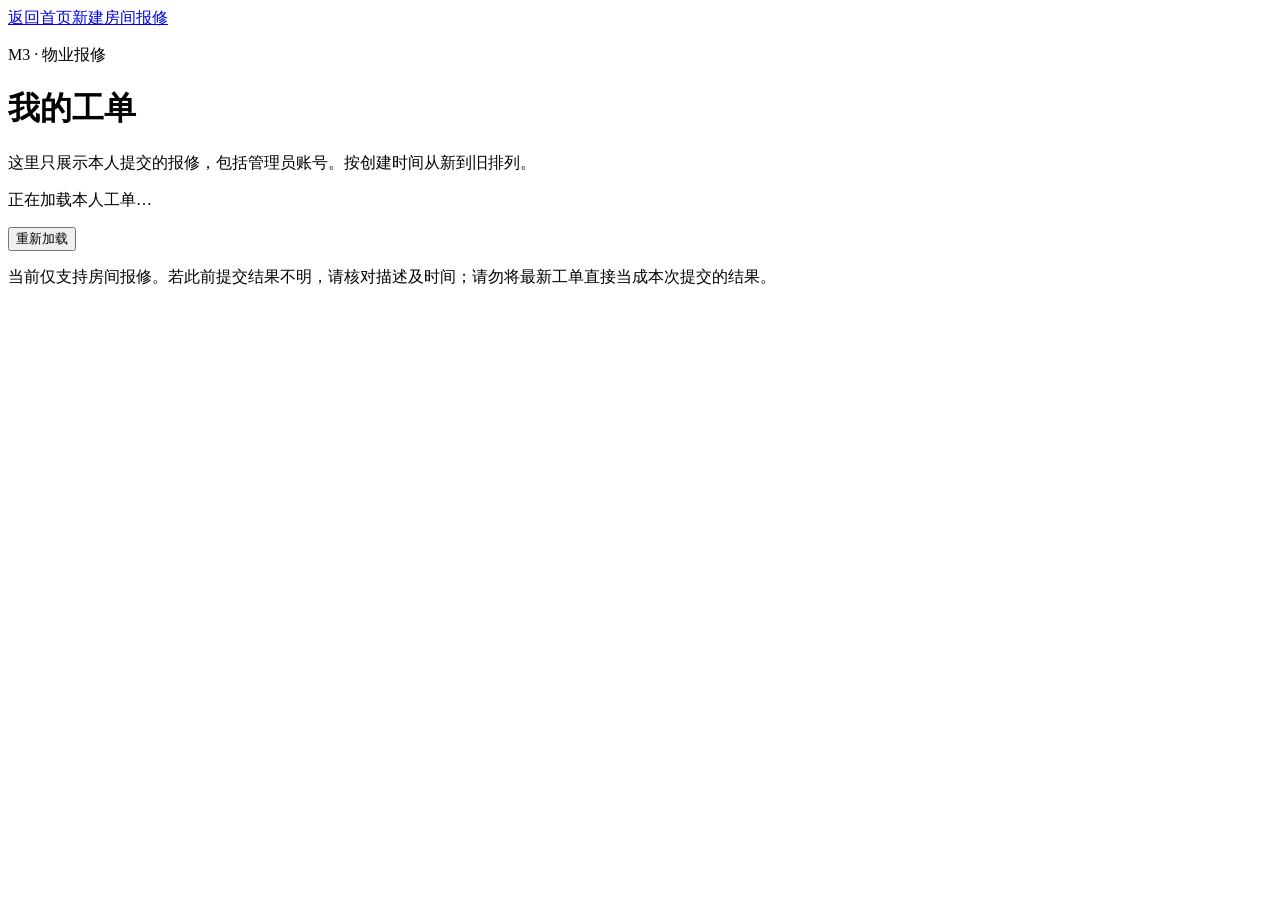
==== web/templates/m3/my-orders.html @ c5c28500 "feat(m3): 增加本人工单列表与详情 关联 M3-LOCAL-006；补充 M3-R01 本人查询及 M3-R02/R03 状态信息读取， 不标记派单、维修或整个需求完成。  列表在 SQL 中" ====
<!doctype html>
<html lang="zh-CN">
<head>
  <meta charset="utf-8">
  <meta name="viewport" content="width=device-width, initial-scale=1">
  <title>我的工单 · 校园资源服务平台</title>
  <link rel="stylesheet" href="/assets/styles.css">
  <link rel="stylesheet" href="/assets/m3/orders.css">
  <script src="/assets/m3/orders.js" defer></script>
</head>
<body>
  <main id="orders-page" class="page m3-orders" data-mode="list" data-login-available="{{LOGIN_AVAILABLE}}">
    <nav aria-label="报修导航"><a href="/">返回首页</a><a href="/m3/report">新建房间报修</a></nav>
    <p class="eyebrow">M3 · 物业报修</p>
    <h1>我的工单</h1>
    <p class="intro">这里只展示本人提交的报修，包括管理员账号。按创建时间从新到旧排列。</p>
    <section class="module" aria-label="本人工单">
      <p id="orders-message" class="orders-message" role="status" aria-live="polite">正在加载本人工单…</p>
      <a id="orders-login" href="/m2/login" hidden>前往登录</a>
      <button id="reload-orders" type="button">重新加载</button>
      <noscript><p>请启用 JavaScript 以读取工单。</p></noscript>
      <div id="orders-content"></div>
    </section>
    <footer><p>当前仅支持房间报修。若此前提交结果不明，请核对描述及时间；请勿将最新工单直接当成本次提交的结果。</p></footer>
  </main>
</body>
</html>
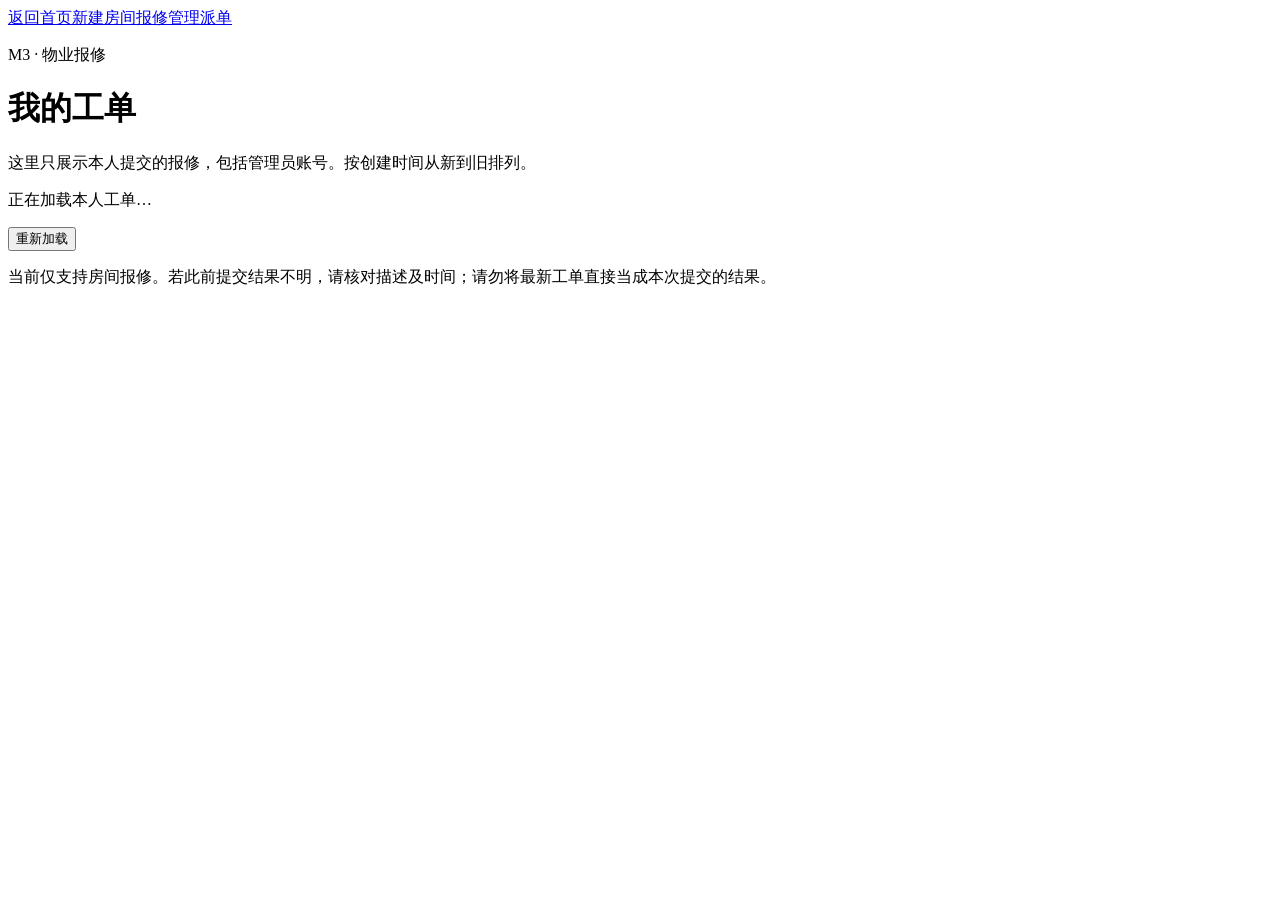
==== commit 49dbd21f: "feat(m3): 增加管理员手动派单 对应 M3-R02：新增管理队列、合法维修人员候选、派单接口和页面。 同一 BEGIN IMMEDIATE 事务复核 ACTIVE、repair:assign、" ====
--- a/web/templates/m3/my-orders.html
+++ b/web/templates/m3/my-orders.html
@@ -6,11 +6,12 @@
   <title>我的工单 · 校园资源服务平台</title>
   <link rel="stylesheet" href="/assets/styles.css">
   <link rel="stylesheet" href="/assets/m3/orders.css">
+  <script src="/assets/m3/time.js" defer></script>
   <script src="/assets/m3/orders.js" defer></script>
 </head>
 <body>
   <main id="orders-page" class="page m3-orders" data-mode="list" data-login-available="{{LOGIN_AVAILABLE}}">
-    <nav aria-label="报修导航"><a href="/">返回首页</a><a href="/m3/report">新建房间报修</a></nav>
+    <nav aria-label="报修导航"><a href="/">返回首页</a><a href="/m3/report">新建房间报修</a><a href="/m3/dispatch">管理派单</a></nav>
     <p class="eyebrow">M3 · 物业报修</p>
     <h1>我的工单</h1>
     <p class="intro">这里只展示本人提交的报修，包括管理员账号。按创建时间从新到旧排列。</p>
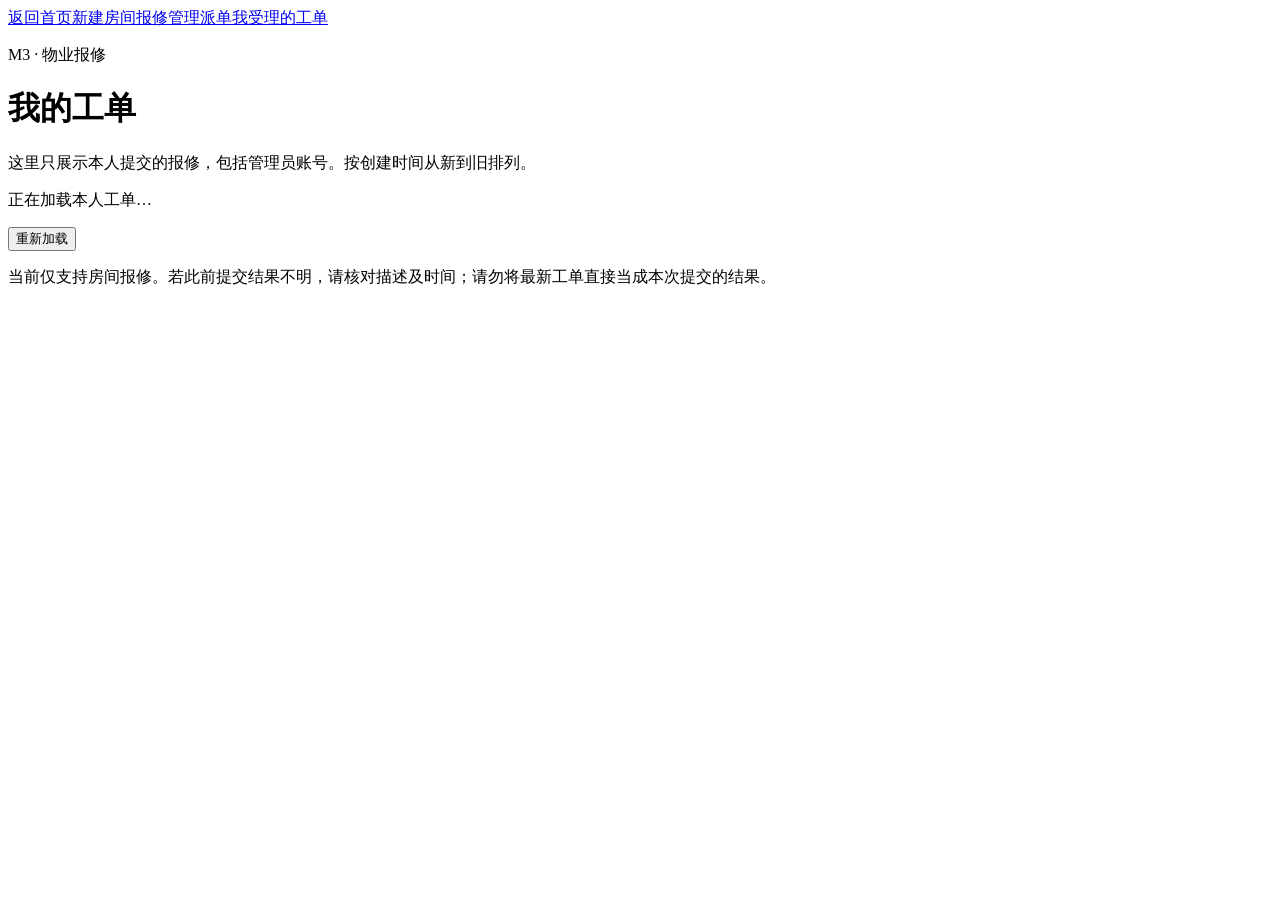
==== commit 4bd74d5f: "feat(m3): 增加本人受理列表与开始维修 对应 M3-R03 首阶段 ASSIGNED → IN_REPAIR，提供本人受理列表、状态筛选 和开始维修页面。列表要求 read_assigned，" ====
--- a/web/templates/m3/my-orders.html
+++ b/web/templates/m3/my-orders.html
@@ -11,7 +11,7 @@
 </head>
 <body>
   <main id="orders-page" class="page m3-orders" data-mode="list" data-login-available="{{LOGIN_AVAILABLE}}">
-    <nav aria-label="报修导航"><a href="/">返回首页</a><a href="/m3/report">新建房间报修</a><a href="/m3/dispatch">管理派单</a></nav>
+    <nav aria-label="报修导航"><a href="/">返回首页</a><a href="/m3/report">新建房间报修</a><a href="/m3/dispatch">管理派单</a><a href="/m3/assigned">我受理的工单</a></nav>
     <p class="eyebrow">M3 · 物业报修</p>
     <h1>我的工单</h1>
     <p class="intro">这里只展示本人提交的报修，包括管理员账号。按创建时间从新到旧排列。</p>
